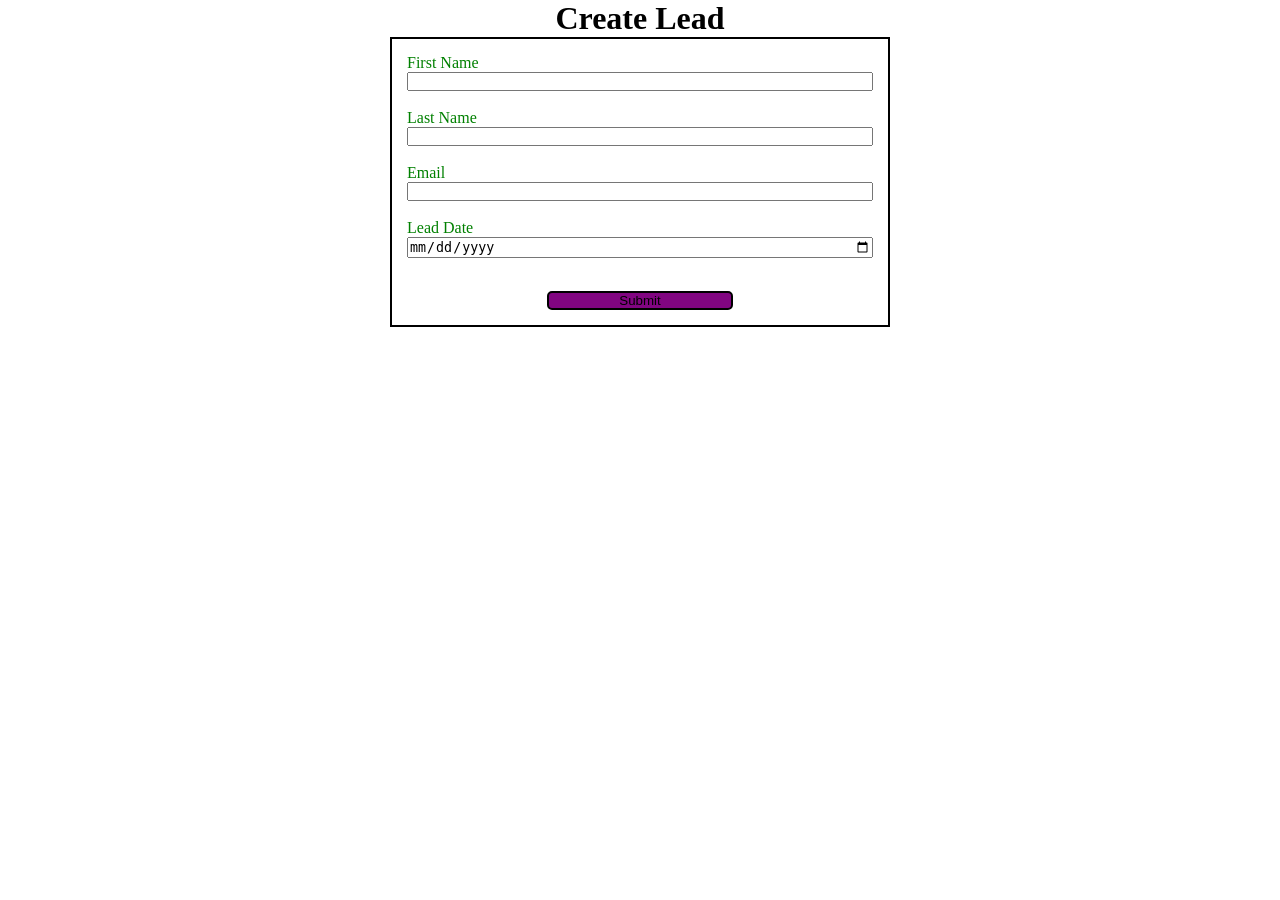
==== Lec14/index.html @ b7bdafcb "Add web to lead form" ====
<!DOCTYPE html>
<html lang="en">
<head>
    <meta charset="UTF-8">
    <meta name="viewport" content="width=device-width, initial-scale=1.0">
    <title>Web To lead Form</title>
    <link rel="stylesheet" href="style.css">
    <script src="script.js"></script>
</head>
<body>
    <h1>Create Lead</h1>
    <form action="https://webto.salesforce.com/servlet/servlet.WebToLead?encoding=UTF-8&orgId=00DdL00000iMnOv"
     method="POST"
     onsubmit="beforesubmit()"
     >

    <input type=hidden name="oid" value="00DdL00000iMnOv" />
    <input type=hidden name="retURL" value="" />

    <input type=hidden name="Lead_Date__c" class="outputdate" />

    <label for="first_name">First Name</label><input  id="first_name" maxlength="40" name="first_name" size="20" type="text" required="true"/><br>

    <label for="last_name">Last Name</label><input  id="last_name" maxlength="80" name="last_name" size="20" type="text" required="true"/><br>

    <label for="email">Email</label><input  id="email" maxlength="80" name="email" size="20" type="text" required="true"/><br>

    <label for="lead_date">Lead Date</label>
    <input type="date" required="true" class="inputdate"/>
    <!-- Lead Date:<span class="dateInput dateOnlyInput"><input  id="00NdL00002eHuCD" name="00NdL00002eHuCD" size="12" type="text" /></span><br> -->

    <input type="hidden"  id="lead_source" name="lead_source" value="Web" /><br>

    <input type="submit" name="submit" class="submit">

    </form>

</body>
</html>
---- Lec14/style.css ----
*{
    padding: 0;
    margin: 0;
    box-sizing: border-box;
}

h1{
    text-align: center;
}

input,label{
    display: block;
}

label{
    color:green;
}

input{
    width: 100%;
}

.submit{
    margin: 15px auto 0 auto;
    width: 40%;
    background-color: rgb(129, 5, 129);
    border-radius: 5px;
    border: 2px solid black;
}

form{
    min-width: 300px;
    max-width: 500px;
    margin: auto;
    border: 2px solid black;
    padding: 15px;
}
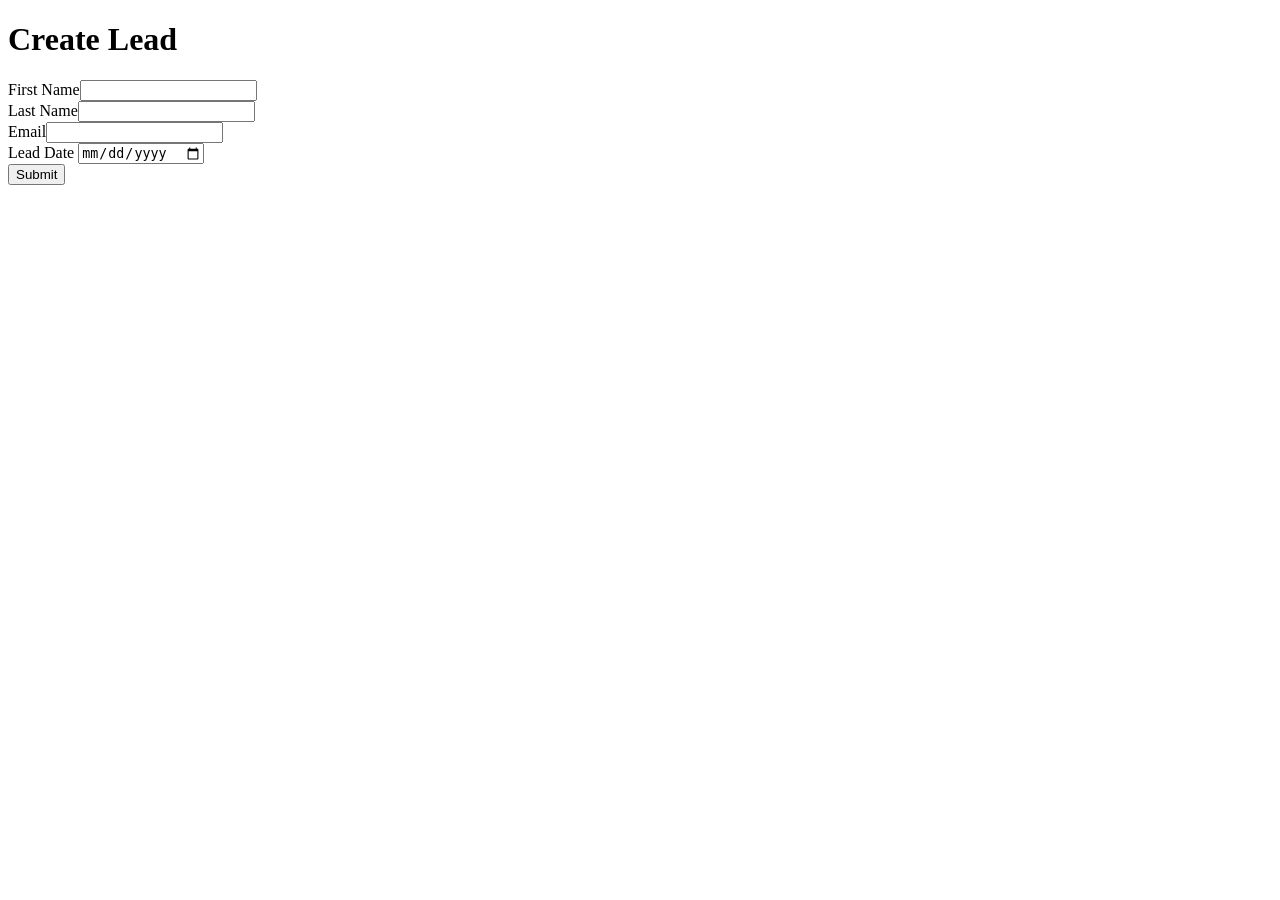
==== commit 1dc8e3df: "thanks page added" ====
--- a/Lec14/index.html
+++ b/Lec14/index.html
@@ -15,7 +15,7 @@
      >
 
     <input type=hidden name="oid" value="00DdL00000iMnOv" />
-    <input type=hidden name="retURL" value="" />
+    <input type=hidden name="retURL" value="https://pratima141.github.io/LWC-Playlist/thanks.html" />
 
     <input type=hidden name="Lead_Date__c" class="outputdate" />
 
